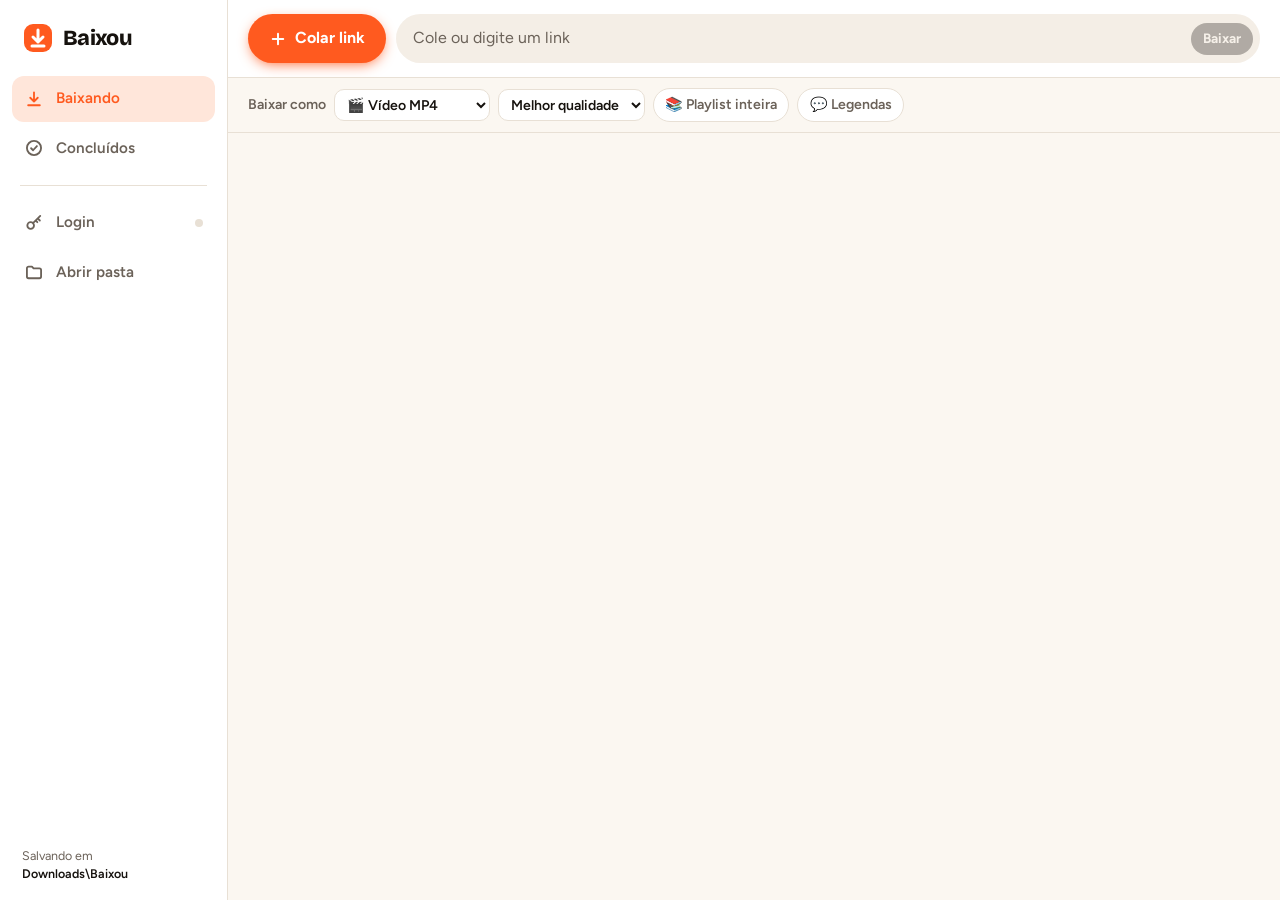
==== app/index.html @ e3aa02eb "Baixou 1.0.0: gerenciador de downloads para Windows App em janela própria (pywebview) com download e" ====
<!doctype html>
<html lang="pt-BR">
<head>
<meta charset="utf-8">
<meta name="viewport" content="width=device-width, initial-scale=1, viewport-fit=cover">
<title>Baixou</title>
<link rel="icon" href="/assets/logo.svg" type="image/svg+xml">
<link rel="stylesheet" href="/assets/base.css">
<style>
  html, body { height: 100%; }
  body { overflow: hidden; user-select: none; }
  input, .selectable { user-select: text; }

  .shell { display: grid; grid-template-columns: 228px 1fr; height: 100vh; }

  /* ---------- menu lateral ---------- */
  .side { background: var(--surface); border-right: 1px solid var(--line); display: flex; flex-direction: column; padding: 18px 12px; gap: 4px; }
  .side .logo { padding: 4px 10px 18px; }
  .nav-btn {
    display: flex; align-items: center; gap: 12px; width: 100%; border: 0; background: transparent;
    padding: 11px 12px; border-radius: 12px; font-weight: 600; font-size: .95rem; color: var(--muted); cursor: pointer; text-align: left;
  }
  .nav-btn svg { width: 20px; height: 20px; flex-shrink: 0; }
  .nav-btn:hover { background: var(--surface-2); color: var(--ink); }
  .nav-btn[aria-current="page"] { background: var(--accent-soft); color: var(--accent); }
  .nav-btn .n { margin-left: auto; font-size: .75rem; font-weight: 700; min-width: 22px; text-align: center; padding: 1px 7px; border-radius: 99px; background: var(--surface-2); color: var(--muted); }
  .nav-btn[aria-current="page"] .n { background: var(--accent); color: var(--accent-ink); }
  .nav-btn .n:empty { display: none; }
  .nav-sep { height: 1px; background: var(--line); margin: 10px 8px; }
  .side-foot { margin-top: auto; padding: 12px 10px 0; font-size: .78rem; color: var(--muted); line-height: 1.4; }
  .side-foot b { display: block; color: var(--ink); font-weight: 600; word-break: break-all; }
  .auth-dot { width: 8px; height: 8px; border-radius: 50%; background: var(--line); margin-left: auto; }
  .auth-dot.on { background: var(--ok); }

  /* ---------- área principal ---------- */
  .main { display: flex; flex-direction: column; min-width: 0; height: 100vh; }
  .toolbar { display: flex; align-items: center; gap: 10px; padding: 14px 20px; border-bottom: 1px solid var(--line); background: var(--surface); flex-wrap: wrap; }
  .paste-btn { padding: .75em 1.3em; font-size: 1rem; box-shadow: 0 4px 14px -4px var(--accent); }
  .paste-btn svg { width: 18px; height: 18px; }
  .url-box { flex: 1; min-width: 220px; display: flex; align-items: center; background: var(--surface-2); border-radius: 999px; padding: 0 6px 0 16px; border: 1.5px solid transparent; }
  .url-box:focus-within { border-color: var(--accent); background: var(--surface); }
  .url-box input { flex: 1; min-width: 0; border: 0; background: transparent; padding: .7em 0; outline: none; }
  .url-box input::placeholder { color: var(--muted); }
  .url-box button { border: 0; background: var(--ink); color: var(--bg); border-radius: 999px; padding: .4em .9em; font-weight: 700; font-size: .85rem; cursor: pointer; }
  .url-box button:disabled { opacity: .3; cursor: default; }

  .preset { display: flex; align-items: center; gap: 8px; flex-wrap: wrap; padding: 10px 20px; border-bottom: 1px solid var(--line); font-size: .88rem; color: var(--muted); background: var(--bg); }
  .preset .lbl { font-weight: 600; }
  .preset select { background: var(--surface); border: 1.5px solid var(--line); border-radius: 10px; padding: .4em .6em; font-weight: 600; color: var(--ink); }
  .chip-toggle { display: inline-flex; align-items: center; gap: .4em; padding: .35em .8em; border-radius: 999px; border: 1.5px solid var(--line); cursor: pointer; font-weight: 600; color: var(--muted); background: var(--surface); }
  .chip-toggle:has(input:checked) { border-color: var(--accent); color: var(--accent); background: var(--accent-soft); }
  .chip-toggle input { display: none; }
  .preset .sp { flex: 1; }

  .view { flex: 1; overflow-y: auto; padding: 18px 20px 100px; }
  .view-head { display: flex; align-items: baseline; justify-content: space-between; gap: 12px; margin-bottom: 12px; }
  .view-head h1 { font-size: 1.5rem; font-weight: 800; }
  .linkish { border: 0; background: none; color: var(--muted); font-size: .88rem; cursor: pointer; text-decoration: underline; text-underline-offset: 3px; }

  /* ---------- lista ---------- */
  .list { display: flex; flex-direction: column; gap: 8px; }
  .item { display: grid; grid-template-columns: 128px 1fr auto; gap: 16px; align-items: center; padding: 10px; background: var(--surface); border: 1px solid var(--line); border-radius: 14px; }
  .item .thumb { position: relative; aspect-ratio: 16/9; border-radius: 9px; overflow: hidden; background: var(--surface-2); display: grid; place-items: center; color: var(--muted); }
  .item .thumb img { position: absolute; inset: 0; width: 100%; height: 100%; object-fit: cover; }
  .item .thumb .kind { position: absolute; left: 6px; bottom: 6px; font-size: .68rem; font-weight: 800; letter-spacing: .03em; background: rgba(0,0,0,.72); color: #fff; padding: 1px 6px; border-radius: 5px; }
  .item .body { min-width: 0; }
  .item .t { font-weight: 700; white-space: nowrap; overflow: hidden; text-overflow: ellipsis; }
  .item .s { display: flex; flex-wrap: wrap; gap: 4px 12px; font-size: .82rem; color: var(--muted); margin-top: 3px; }
  .item .s .err { color: var(--err); white-space: normal; }
  .item .s .ok { color: var(--ok); font-weight: 700; }
  .bar { height: 6px; background: var(--surface-2); border-radius: 99px; overflow: hidden; margin-top: 9px; }
  .bar i { display: block; height: 100%; background: var(--accent); border-radius: 99px; transition: width .4s; }
  .bar.indet i { width: 30% !important; animation: indet 1.1s ease-in-out infinite; }
  @keyframes indet { from { transform: translateX(-100%); } to { transform: translateX(340%); } }
  .acts { display: flex; gap: 4px; }
  .icon-btn { width: 38px; height: 38px; display: grid; place-items: center; border: 0; border-radius: 10px; background: transparent; color: var(--muted); cursor: pointer; }
  .icon-btn:hover { background: var(--surface-2); color: var(--ink); }
  .icon-btn.play { background: var(--accent-soft); color: var(--accent); }
  .icon-btn svg { width: 19px; height: 19px; }

  .empty { text-align: center; padding: 64px 20px; color: var(--muted); }
  .empty .art { width: 96px; height: 96px; margin: 0 auto 18px; border-radius: 28px; background: var(--accent-soft); display: grid; place-items: center; color: var(--accent); }
  .empty .art svg { width: 44px; height: 44px; }
  .empty h2 { color: var(--ink); font-size: 1.3rem; margin-bottom: 6px; }
  .empty kbd { font: 600 .85em var(--font-body); background: var(--surface); border: 1px solid var(--line); border-bottom-width: 2px; border-radius: 6px; padding: 0 .4em; color: var(--ink); }

  /* ---------- login ---------- */
  .panel { background: var(--surface); border: 1px solid var(--line); border-radius: 16px; padding: 20px; max-width: 640px; }
  .hint { color: var(--muted); font-size: .92rem; margin: 0 0 16px; }
  .hint.small { font-size: .84rem; margin: 12px 0 0; }
  .auth-options { display: flex; flex-direction: column; gap: 8px; }
  .auth-options label { display: flex; align-items: center; gap: .7em; padding: .8em 1em; border-radius: 12px; border: 1.5px solid var(--line); cursor: pointer; font-weight: 600; }
  .auth-options label:has(input:checked) { border-color: var(--accent); background: var(--accent-soft); }
  .auth-options input { accent-color: var(--accent); margin: 0; width: 18px; height: 18px; }
  .cookie-box { margin-top: 16px; padding: 16px; border-radius: 12px; background: var(--surface-2); }
  .cookie-box .ok { color: var(--ok); font-weight: 700; }
  .steps-mini { margin: 10px 0 14px; padding-left: 1.3em; color: var(--muted); font-size: .9rem; }
  .steps-mini b { color: var(--ink); }
  .upload { cursor: pointer; padding: .6em 1.2em; font-size: .92rem; }

  /* ---------- aviso flutuante ---------- */
  .toast { position: fixed; left: 50%; bottom: 24px; transform: translate(-50%, 20px); opacity: 0; pointer-events: none; background: var(--ink); color: var(--bg); padding: .75em 1.2em; border-radius: 12px; font-weight: 600; font-size: .92rem; max-width: min(520px, calc(100vw - 32px)); transition: .25s; z-index: 50; box-shadow: var(--shadow); }
  .toast.show { opacity: 1; transform: translate(-50%, 0); }
  .toast.err { background: var(--err); color: #fff; }

  .fab, .tabbar { display: none; }

  /* ---------- celular: estilo app (abas embaixo + botão +) ---------- */
  @media (max-width: 720px) {
    .shell { grid-template-columns: 1fr; }
    .side { display: none; }
    .toolbar { padding: 12px 16px; }
    .toolbar .paste-btn { display: none; }
    .url-box { min-width: 0; }
    .mobile-logo { display: flex !important; }
    .preset { padding: 8px 16px; overflow-x: auto; flex-wrap: nowrap; white-space: nowrap; }
    .preset .sp, .preset .lbl { display: none; }
    .view { padding: 14px 16px 150px; }
    .item { grid-template-columns: 88px 1fr; gap: 12px; }
    .item .acts { grid-column: 1 / -1; justify-content: flex-end; border-top: 1px solid var(--line); padding-top: 6px; margin-top: -2px; }
    .tabbar {
      display: flex; position: fixed; left: 0; right: 0; bottom: 0; background: var(--surface); border-top: 1px solid var(--line);
      padding: 6px 8px calc(6px + env(safe-area-inset-bottom)); z-index: 20;
    }
    .tabbar .nav-btn { flex-direction: column; gap: 3px; font-size: .72rem; padding: 6px 4px; align-items: center; text-align: center; position: relative; }
    .tabbar .nav-btn .n { position: absolute; top: 2px; left: calc(50% + 6px); margin: 0; font-size: .65rem; padding: 0 5px; min-width: 0; }
    .tabbar .nav-btn[aria-current="page"] { background: transparent; }
    .fab {
      display: grid; place-items: center; position: fixed; right: 18px; bottom: calc(78px + env(safe-area-inset-bottom)); width: 60px; height: 60px; border-radius: 20px;
      background: var(--accent); color: var(--accent-ink); border: 0; box-shadow: 0 10px 24px -6px var(--accent); cursor: pointer; z-index: 21;
    }
    .fab svg { width: 28px; height: 28px; }
    .toast { bottom: calc(150px + env(safe-area-inset-bottom)); }
  }
  .mobile-logo { display: none; align-items: center; gap: .45rem; font: 800 1.15rem var(--font-display); }
  .mobile-logo img { width: 28px; height: 28px; }
</style>
</head>
<body>

<svg width="0" height="0" style="position:absolute" aria-hidden="true">
  <symbol id="i-down" viewBox="0 0 24 24" fill="none" stroke="currentColor" stroke-width="2.2" stroke-linecap="round" stroke-linejoin="round"><path d="M12 4v11m0 0-4.5-4.5M12 15l4.5-4.5M5 19.5h14"/></symbol>
  <symbol id="i-check" viewBox="0 0 24 24" fill="none" stroke="currentColor" stroke-width="2.2" stroke-linecap="round" stroke-linejoin="round"><circle cx="12" cy="12" r="8.5"/><path d="m8.5 12.3 2.4 2.4 4.6-5"/></symbol>
  <symbol id="i-key" viewBox="0 0 24 24" fill="none" stroke="currentColor" stroke-width="2.2" stroke-linecap="round" stroke-linejoin="round"><circle cx="8" cy="15" r="4"/><path d="m10.8 12.2 8.7-8.7M16.5 6.5l2.5 2.5M14 9l2 2"/></symbol>
  <symbol id="i-folder" viewBox="0 0 24 24" fill="none" stroke="currentColor" stroke-width="2.2" stroke-linecap="round" stroke-linejoin="round"><path d="M3.5 7.5a2 2 0 0 1 2-2h4l2 2.2h7a2 2 0 0 1 2 2v7.8a2 2 0 0 1-2 2h-13a2 2 0 0 1-2-2z"/></symbol>
  <symbol id="i-plus" viewBox="0 0 24 24" fill="none" stroke="currentColor" stroke-width="2.6" stroke-linecap="round"><path d="M12 5v14M5 12h14"/></symbol>
  <symbol id="i-x" viewBox="0 0 24 24" fill="none" stroke="currentColor" stroke-width="2.2" stroke-linecap="round"><path d="m7 7 10 10M17 7 7 17"/></symbol>
  <symbol id="i-play" viewBox="0 0 24 24" fill="currentColor"><path d="M8 5.5v13a.8.8 0 0 0 1.2.7l10.3-6.5a.8.8 0 0 0 0-1.4L9.2 4.8A.8.8 0 0 0 8 5.5z"/></symbol>
  <symbol id="i-trash" viewBox="0 0 24 24" fill="none" stroke="currentColor" stroke-width="2.2" stroke-linecap="round" stroke-linejoin="round"><path d="M4.5 7h15M10 11v6M14 11v6M6.5 7l1 12a1.5 1.5 0 0 0 1.5 1.4h6a1.5 1.5 0 0 0 1.5-1.4l1-12M9.5 7V4.8h5V7"/></symbol>
  <symbol id="i-retry" viewBox="0 0 24 24" fill="none" stroke="currentColor" stroke-width="2.2" stroke-linecap="round" stroke-linejoin="round"><path d="M4.5 12a7.5 7.5 0 1 0 2.2-5.3M4.5 4.5v3.8h3.8"/></symbol>
  <symbol id="i-video" viewBox="0 0 24 24" fill="none" stroke="currentColor" stroke-width="2" stroke-linecap="round" stroke-linejoin="round"><rect x="3" y="6" width="13" height="12" rx="2"/><path d="m16 10.5 5-3v9l-5-3"/></symbol>
  <symbol id="i-music" viewBox="0 0 24 24" fill="none" stroke="currentColor" stroke-width="2" stroke-linecap="round" stroke-linejoin="round"><path d="M9 18V5l11-2v13"/><circle cx="6" cy="18" r="3"/><circle cx="17" cy="16" r="3"/></symbol>
</svg>

<div class="shell">
  <aside class="side">
    <div class="logo"><img src="/assets/logo.svg" alt="" width="32" height="32">Baixou</div>
    <button class="nav-btn" data-view="active" aria-current="page"><svg><use href="#i-down"/></svg>Baixando<span class="n" data-count="active"></span></button>
    <button class="nav-btn" data-view="done"><svg><use href="#i-check"/></svg>Concluídos<span class="n" data-count="done"></span></button>
    <div class="nav-sep"></div>
    <button class="nav-btn" data-view="login"><svg><use href="#i-key"/></svg>Login<span class="auth-dot" data-auth-dot></span></button>
    <button class="nav-btn" id="openFolder"><svg><use href="#i-folder"/></svg>Abrir pasta</button>
    <div class="side-foot">Salvando em<b id="folderPath" class="selectable">Downloads\Baixou</b></div>
  </aside>

  <div class="main">
    <div class="toolbar">
      <div class="mobile-logo"><img src="/assets/logo.svg" alt="">Baixou</div>
      <button class="btn btn-primary paste-btn" id="pasteBtn" type="button" title="Cola o link copiado e já começa a baixar"><svg><use href="#i-plus"/></svg>Colar link</button>
      <form class="url-box" id="urlForm">
        <input id="url" type="url" inputmode="url" autocomplete="off" placeholder="Cole ou digite um link" aria-label="Link do vídeo">
        <button type="submit" id="urlGo" disabled>Baixar</button>
      </form>
    </div>

    <div class="preset">
      <span class="lbl">Baixar como</span>
      <select id="pFormat" aria-label="Formato">
        <optgroup label="Vídeo">
          <option value="video:mp4">🎬 Vídeo MP4</option>
          <option value="video:mkv">🎬 Vídeo MKV</option>
          <option value="video:webm">🎬 Vídeo WEBM</option>
        </optgroup>
        <optgroup label="Só áudio">
          <option value="audio:mp3">🎵 Áudio MP3</option>
          <option value="audio:m4a">🎵 Áudio M4A</option>
          <option value="audio:wav">🎵 Áudio WAV</option>
        </optgroup>
      </select>
      <select id="pQuality" aria-label="Qualidade">
        <option value="best">Melhor qualidade</option>
        <option value="4320">8K</option>
        <option value="2160">4K</option>
        <option value="1440">2K</option>
        <option value="1080">1080p</option>
        <option value="720">720p</option>
        <option value="480">480p</option>
        <option value="360">360p</option>
      </select>
      <label class="chip-toggle" title="Baixa todos os vídeos quando o link for de uma playlist"><input type="checkbox" id="pPlaylist">📚 Playlist inteira</label>
      <label class="chip-toggle" title="Baixa legendas em português e inglês (arquivo .srt)"><input type="checkbox" id="pSubs">💬 Legendas</label>
      <span class="sp"></span>
    </div>

    <main class="view" id="view"></main>
  </div>
</div>

<button class="fab" id="fab" type="button" aria-label="Colar link e baixar"><svg><use href="#i-plus"/></svg></button>
<nav class="tabbar">
  <button class="nav-btn" data-view="active" aria-current="page"><svg><use href="#i-down"/></svg>Baixando<span class="n" data-count="active"></span></button>
  <button class="nav-btn" data-view="done"><svg><use href="#i-check"/></svg>Concluídos<span class="n" data-count="done"></span></button>
  <button class="nav-btn" data-view="login"><svg><use href="#i-key"/></svg>Login</button>
</nav>

<div class="toast" id="toast" role="status" aria-live="polite"></div>

<template id="loginTpl">
  <div class="view-head"><h1>Login</h1></div>
  <div class="panel">
    <p class="hint">Para vídeos privados, só para membros ou de sites que exigem conta (Vimeo, Instagram…). O login fica só no seu computador.</p>
    <div class="auth-options" id="authOptions" role="radiogroup" aria-label="Fonte do login"></div>
    <p class="hint small" id="chromiumNote" hidden>Chrome, Edge e Brave costumam bloquear essa leitura no Windows. Se der erro, use o arquivo cookies.txt.</p>
    <div class="cookie-box" id="cookieBox" hidden>
      <div id="cookieStatus"></div>
      <ol class="steps-mini">
        <li>Instale no seu navegador a extensão <b>Get cookies.txt LOCALLY</b>.</li>
        <li>Abra o site do vídeo já logado na sua conta.</li>
        <li>Clique na extensão, depois em <b>Export</b>, e envie o arquivo aqui.</li>
      </ol>
      <label class="btn btn-primary upload">📄 Enviar cookies.txt<input type="file" id="cookieInput" accept=".txt,text/plain" hidden></label>
    </div>
  </div>
</template>

<script>
const $ = (s, r = document) => r.querySelector(s);
const $$ = (s, r = document) => [...r.querySelectorAll(s)];
const ACTIVE = ["queued", "downloading", "processing"];
const state = { view: "active", jobs: [], auth: "none", browsers: [], hasCookieFile: false };

const store = {
  get(k) { try { return localStorage.getItem(k); } catch { return null; } },
  set(k, v) { try { localStorage.setItem(k, v); } catch { /* sem armazenamento */ } },
};
const icon = (id) => `<svg><use href="#i-${id}"/></svg>`;
function esc(s) { return String(s ?? "").replace(/[&<>"']/g, (c) => ({ "&": "&amp;", "<": "&lt;", ">": "&gt;", '"': "&quot;", "'": "&#39;" }[c])); }
function fmtDur(s) {
  if (!s) return "";
  s = Math.round(s);
  const h = Math.floor(s / 3600), m = Math.floor((s % 3600) / 60), x = s % 60;
  return (h ? h + ":" + String(m).padStart(2, "0") : m) + ":" + String(x).padStart(2, "0");
}
function fmtBytes(b) {
  if (!b) return "";
  const u = ["B", "KB", "MB", "GB"]; let i = 0;
  while (b >= 1024 && i < u.length - 1) { b /= 1024; i++; }
  return b.toFixed(i > 1 ? 1 : 0) + " " + u[i];
}

async function api(path, body) {
  const r = await fetch(path, body === undefined ? {} : { method: "POST", headers: { "Content-Type": "application/json" }, body: JSON.stringify(body) });
  const data = await r.json().catch(() => ({}));
  if (!r.ok) throw new Error(data.error || "Algo deu errado (" + r.status + ")");
  return data;
}

let toastTimer;
function toast(text, kind) {
  const t = $("#toast");
  t.textContent = text;
  t.className = "toast show " + (kind || "");
  clearTimeout(toastTimer);
  toastTimer = setTimeout(() => (t.className = "toast"), kind === "err" ? 5000 : 2600);
}

// ---------- preferências de download (lembradas) ----------
function loadPreset() {
  const p = JSON.parse(store.get("baixou.preset") || "{}");
  if (p.format) $("#pFormat").value = p.format;
  if (p.quality) $("#pQuality").value = p.quality;
  $("#pPlaylist").checked = !!p.playlist;
  $("#pSubs").checked = !!p.subs;
  syncPreset();
}
function syncPreset() {
  const audio = $("#pFormat").value.startsWith("audio");
  $("#pQuality").disabled = audio;
  $("#pQuality").style.opacity = audio ? .45 : 1;
  store.set("baixou.preset", JSON.stringify({ format: $("#pFormat").value, quality: $("#pQuality").value, playlist: $("#pPlaylist").checked, subs: $("#pSubs").checked }));
}
["#pFormat", "#pQuality", "#pPlaylist", "#pSubs"].forEach((s) => $(s).addEventListener("change", syncPreset));

// ---------- iniciar download (um clique) ----------
function isUrl(s) { return /^https?:\/\/\S+\.\S+/i.test(s || ""); }

async function startDownload(url) {
  url = (url || "").trim();
  if (!isUrl(url)) return toast("Isso não parece um link. Copie o endereço do vídeo e tente de novo.", "err");
  const [mode, format] = $("#pFormat").value.split(":");
  const options = { mode, format, quality: $("#pQuality").value, playlist: $("#pPlaylist").checked, subs: $("#pSubs").checked, auth: state.auth };
  try {
    await api("/api/download", { url, options });
    $("#url").value = ""; $("#urlGo").disabled = true;
    toast("Adicionado! Baixando…");
    show("active");
    poll();
  } catch (e) { toast(e.message, "err"); }
}

async function pasteAndGo() {
  let text = "";
  try { text = (await api("/api/clipboard")).text; } catch { /* sem acesso */ }
  if (!text) { try { text = await navigator.clipboard.readText(); } catch { /* bloqueado */ } }
  if (!isUrl(text)) return toast("Copie o link de um vídeo primeiro (Ctrl+C) e clique de novo.", "err");
  startDownload(text);
}

// ---------- telas ----------
function show(view) {
  state.view = view;
  $$("[data-view]").forEach((b) => b.dataset.view === view ? b.setAttribute("aria-current", "page") : b.removeAttribute("aria-current"));
  render();
}

function statusLine(j) {
  const kind = j.options.mode === "audio" ? j.options.format.toUpperCase() : (j.options.quality === "best" ? "Melhor" : j.options.quality + "p") + " · " + j.options.format.toUpperCase();
  const parts = [];
  if (j.site) parts.push(esc(j.site));
  parts.push(kind);
  if (j.count && j.options.playlist) parts.push(`vídeo ${j.index || "?"} de ${j.count}`);
  if (j.status === "queued") parts.push("Analisando o link…");
  else if (j.status === "processing") parts.push("Finalizando o arquivo…");
  else if (j.status === "downloading") {
    if (j.percent != null) parts.push(`<b>${j.percent.toFixed(0)}%</b>`);
    if (j.total) parts.push(fmtBytes(j.total));
    if (j.speed) parts.push(fmtBytes(j.speed) + "/s");
    if (j.eta) parts.push("falta " + fmtDur(j.eta));
  } else if (j.status === "done") parts.push('<span class="ok">✓ Pronto</span>' + (j.files.length > 1 ? ` · ${j.files.length} arquivos` : ""));
  else if (j.status === "cancelled") parts.push("Cancelado");
  else parts.push(`<span class="err">${esc(j.error || "Erro")}</span>`);
  return parts.map((p) => `<span>${p}</span>`).join("");
}

function itemHTML(j) {
  const active = ACTIVE.includes(j.status);
  const indet = j.status !== "downloading" || j.percent == null;
  const kindIcon = j.options.mode === "audio" ? "music" : "video";
  let acts = "";
  if (active) acts = `<button class="icon-btn" data-act="cancel" title="Cancelar">${icon("x")}</button>`;
  else if (j.status === "done") acts = `
    <button class="icon-btn play" data-act="play" title="Abrir">${icon("play")}</button>
    <button class="icon-btn" data-act="reveal" title="Mostrar na pasta">${icon("folder")}</button>
    <button class="icon-btn" data-act="remove" title="Tirar da lista (o arquivo continua salvo)">${icon("trash")}</button>`;
  else acts = `
    <button class="icon-btn" data-act="retry" title="Tentar de novo">${icon("retry")}</button>
    <button class="icon-btn" data-act="remove" title="Tirar da lista">${icon("trash")}</button>`;
  return `<div class="item" data-id="${j.id}">
    <div class="thumb">${icon(kindIcon)}${j.thumbnail ? `<img src="${esc(j.thumbnail)}" alt="" referrerpolicy="no-referrer" loading="lazy" onerror="this.remove()">` : ""}<span class="kind">${j.options.mode === "audio" ? "ÁUDIO" : "VÍDEO"}</span></div>
    <div class="body">
      <div class="t selectable" title="${esc(j.title || j.url)}">${esc(j.title || j.url)}</div>
      <div class="s">${statusLine(j)}</div>
      ${active ? `<div class="bar ${indet ? "indet" : ""}"><i style="width:${j.percent || 0}%"></i></div>` : ""}
    </div>
    <div class="acts">${acts}</div>
  </div>`;
}

function render() {
  const active = state.jobs.filter((j) => ACTIVE.includes(j.status));
  const done = state.jobs.filter((j) => !ACTIVE.includes(j.status));
  $$('[data-count="active"]').forEach((e) => (e.textContent = active.length || ""));
  $$('[data-count="done"]').forEach((e) => (e.textContent = done.length || ""));

  const v = $("#view");
  if (state.view === "login") {
    if (!$("#authOptions", v)) { v.innerHTML = ""; v.append($("#loginTpl").content.cloneNode(true)); bindLogin(); renderLogin(); }
    return;
  }
  const list = state.view === "active" ? active : done;
  const title = state.view === "active" ? "Baixando" : "Concluídos";
  const clear = state.view === "done" && done.length ? `<button class="linkish" id="clearBtn">Limpar lista</button>` : "";
  if (!list.length) {
    v.innerHTML = `<div class="view-head"><h1>${title}</h1></div>` + (state.view === "active"
      ? `<div class="empty"><div class="art">${icon("down")}</div><h2>Copiou, colou, baixou.</h2>
         <p>Copie o link de um vídeo (YouTube, Instagram, TikTok, X…)<br>e clique em <b>Colar link</b>, ou aperte <kbd>Ctrl</kbd> + <kbd>V</kbd> em qualquer lugar.</p></div>`
      : `<div class="empty"><div class="art">${icon("check")}</div><h2>Nada por aqui ainda</h2><p>Os downloads prontos aparecem aqui.</p></div>`);
    return;
  }
  v.innerHTML = `<div class="view-head"><h1>${title}</h1>${clear}</div><div class="list">${list.map(itemHTML).join("")}</div>`;
}

// ---------- fila ----------
let pollTimer;
async function poll() {
  clearTimeout(pollTimer);
  try {
    const data = await api("/api/jobs");
    const before = new Map(state.jobs.map((j) => [j.id, j.status]));
    state.jobs = data.jobs;
    $("#folderPath").textContent = data.folder;
    for (const j of state.jobs) {
      if (ACTIVE.includes(before.get(j.id)) && j.status === "done") toast("✓ " + (j.title || "Download") + " — pronto!");
      if (ACTIVE.includes(before.get(j.id)) && j.status === "error") toast("Não deu para baixar: " + (j.error || "erro"), "err");
    }
    render();
  } catch { /* servidor desligado */ }
  pollTimer = setTimeout(poll, state.jobs.some((j) => ACTIVE.includes(j.status)) ? 800 : 3000);
}

$("#view").addEventListener("click", async (e) => {
  if (e.target.id === "clearBtn") { await api("/api/clear", {}); return poll(); }
  const btn = e.target.closest("[data-act]");
  if (!btn) return;
  const id = btn.closest(".item").dataset.id;
  const job = state.jobs.find((j) => j.id === id);
  try {
    if (btn.dataset.act === "cancel") await api("/api/cancel", { id });
    if (btn.dataset.act === "remove") await api("/api/remove", { id });
    if (btn.dataset.act === "retry") { await api("/api/retry", { id }); show("active"); }
    if (btn.dataset.act === "play") await api("/api/open-file", { path: job.files[job.files.length - 1] });
    if (btn.dataset.act === "reveal") await api("/api/open-file", { path: job.files[job.files.length - 1], reveal: true });
  } catch (err) { toast(err.message, "err"); }
  poll();
});

// ---------- login ----------
const CHROMIUM = ["chrome", "edge", "brave", "opera", "vivaldi"];
function authLabel(a) { return a === "file" ? "cookies.txt" : state.browsers.find((b) => b.id === a)?.label || "Login"; }

async function loadSettings() {
  try { const s = await api("/api/settings"); state.browsers = s.browsers; state.hasCookieFile = s.has_cookie_file; } catch { /* fora do ar */ }
  const saved = store.get("baixou.auth") || "none";
  state.auth = saved === "none" || saved === "file" || state.browsers.some((b) => b.id === saved) ? saved : "none";
  updateAuthDot();
}
function updateAuthDot() {
  const on = state.auth !== "none" && (state.auth !== "file" || state.hasCookieFile);
  $$("[data-auth-dot]").forEach((d) => { d.classList.toggle("on", on); d.title = on ? "Usando " + authLabel(state.auth) : "Sem login"; });
}
function setAuth(a) { state.auth = a; store.set("baixou.auth", a); updateAuthDot(); renderLogin(); }

function renderLogin() {
  if (!$("#authOptions")) return;
  const a = state.auth;
  const opts = [{ id: "none", label: "Sem login (vídeos públicos)" }, ...state.browsers.map((b) => ({ id: b.id, label: "Usar o login do " + b.label })), { id: "file", label: "Usar um arquivo cookies.txt" }];
  $("#authOptions").innerHTML = opts.map((o) => `<label><input type="radio" name="auth" value="${o.id}" ${o.id === a ? "checked" : ""}>${esc(o.label)}</label>`).join("");
  $("#chromiumNote").hidden = !CHROMIUM.includes(a);
  $("#cookieBox").hidden = a !== "file";
  $("#cookieStatus").innerHTML = state.hasCookieFile
    ? '<span class="ok">✓ cookies.txt carregado</span> <button class="linkish" type="button" id="cookieDel">Remover</button>'
    : "<b>Nenhum arquivo enviado ainda.</b>";
}
function bindLogin() {
  $("#authOptions").addEventListener("change", (e) => setAuth(e.target.value));
  $("#cookieInput").addEventListener("change", async (e) => {
    const file = e.target.files[0];
    if (!file) return;
    try {
      const r = await api("/api/cookies-file", { content: await file.text() });
      state.hasCookieFile = true; setAuth("file");
      toast(`Login salvo (${r.count} cookies).`);
    } catch (err) { toast(err.message, "err"); }
    e.target.value = "";
  });
  $("#cookieBox").addEventListener("click", async (e) => {
    if (e.target.id !== "cookieDel") return;
    await api("/api/cookies-file/delete", {});
    state.hasCookieFile = false; setAuth("file");
  });
}

// ---------- eventos ----------
$$("[data-view]").forEach((b) => b.addEventListener("click", () => show(b.dataset.view)));
$("#pasteBtn").addEventListener("click", pasteAndGo);
$("#fab").addEventListener("click", pasteAndGo);
$("#url").addEventListener("input", () => ($("#urlGo").disabled = !isUrl($("#url").value)));
$("#urlForm").addEventListener("submit", (e) => { e.preventDefault(); startDownload($("#url").value); });
$("#openFolder").addEventListener("click", () => api("/api/open-folder", {}));
// Ctrl+V em qualquer lugar da janela (fora do campo de texto) já baixa.
document.addEventListener("paste", (e) => {
  if (e.target.closest("input, textarea")) return;
  const text = e.clipboardData.getData("text").trim();
  if (text) { e.preventDefault(); startDownload(text); }
});

loadPreset();
loadSettings().then(() => {
  const preset = new URLSearchParams(location.search).get("url");
  if (preset) startDownload(preset);
});
poll();
</script>
</body>
</html>
---- assets/base.css ----
@import url("https://fonts.googleapis.com/css2?family=Bricolage+Grotesque:opsz,wght@12..96,500;12..96,700;12..96,800&family=Figtree:wght@400;500;600;700&display=swap");

:root {
  --bg: #FBF7F1;
  --surface: #FFFFFF;
  --surface-2: #F4EEE6;
  --ink: #16120E;
  --muted: #6B6259;
  --line: #E8E0D5;
  --accent: #FF5A1F;
  --accent-hover: #E84A12;
  --accent-ink: #FFFFFF;
  --accent-soft: #FFE6DA;
  --ok: #1E9E5A;
  --ok-soft: #DDF4E7;
  --err: #D93025;
  --err-soft: #FCE4E2;
  --shadow: 0 1px 2px rgba(22, 18, 14, .06), 0 8px 24px rgba(22, 18, 14, .06);
  --radius: 16px;
  --font-display: "Bricolage Grotesque", "Segoe UI", system-ui, sans-serif;
  --font-body: "Figtree", "Segoe UI", system-ui, sans-serif;
  color-scheme: light;
}

@media (prefers-color-scheme: dark) {
  :root:not([data-theme="light"]) {
    --bg: #14110E;
    --surface: #1E1A16;
    --surface-2: #27221D;
    --ink: #F5EFE7;
    --muted: #A89C8F;
    --line: #352E27;
    --accent: #FF6B33;
    --accent-hover: #FF7F4D;
    --accent-ink: #1A0D06;
    --accent-soft: #3A2116;
    --ok: #4CC584;
    --ok-soft: #173325;
    --err: #FF7A70;
    --err-soft: #3B1B18;
    --shadow: 0 1px 2px rgba(0, 0, 0, .3), 0 8px 24px rgba(0, 0, 0, .25);
    color-scheme: dark;
  }
}

* { box-sizing: border-box; }
[hidden] { display: none !important; }
html { -webkit-text-size-adjust: 100%; }
body {
  margin: 0;
  background: var(--bg);
  color: var(--ink);
  font: 16px/1.55 var(--font-body);
  -webkit-font-smoothing: antialiased;
}
h1, h2, h3 { font-family: var(--font-display); line-height: 1.08; letter-spacing: -0.02em; margin: 0; }
a { color: inherit; }
button, input, select { font: inherit; color: inherit; }
img { max-width: 100%; display: block; }

.btn {
  display: inline-flex; align-items: center; justify-content: center; gap: .5em;
  border: 0; border-radius: 999px; padding: .8em 1.4em;
  font-weight: 700; text-decoration: none; cursor: pointer;
  transition: background .15s, transform .1s, opacity .15s;
}
.btn:active { transform: translateY(1px); }
.btn:disabled { opacity: .5; cursor: not-allowed; }
.btn-primary { background: var(--accent); color: var(--accent-ink); }
.btn-primary:hover:not(:disabled) { background: var(--accent-hover); }
.btn-ghost { background: transparent; color: var(--ink); box-shadow: inset 0 0 0 1.5px var(--line); }
.btn-ghost:hover:not(:disabled) { background: var(--surface-2); }

.logo { display: inline-flex; align-items: center; gap: .55rem; font: 800 1.35rem var(--font-display); letter-spacing: -0.03em; text-decoration: none; }
.logo svg { width: 32px; height: 32px; }

:focus-visible { outline: 2.5px solid var(--accent); outline-offset: 2px; }
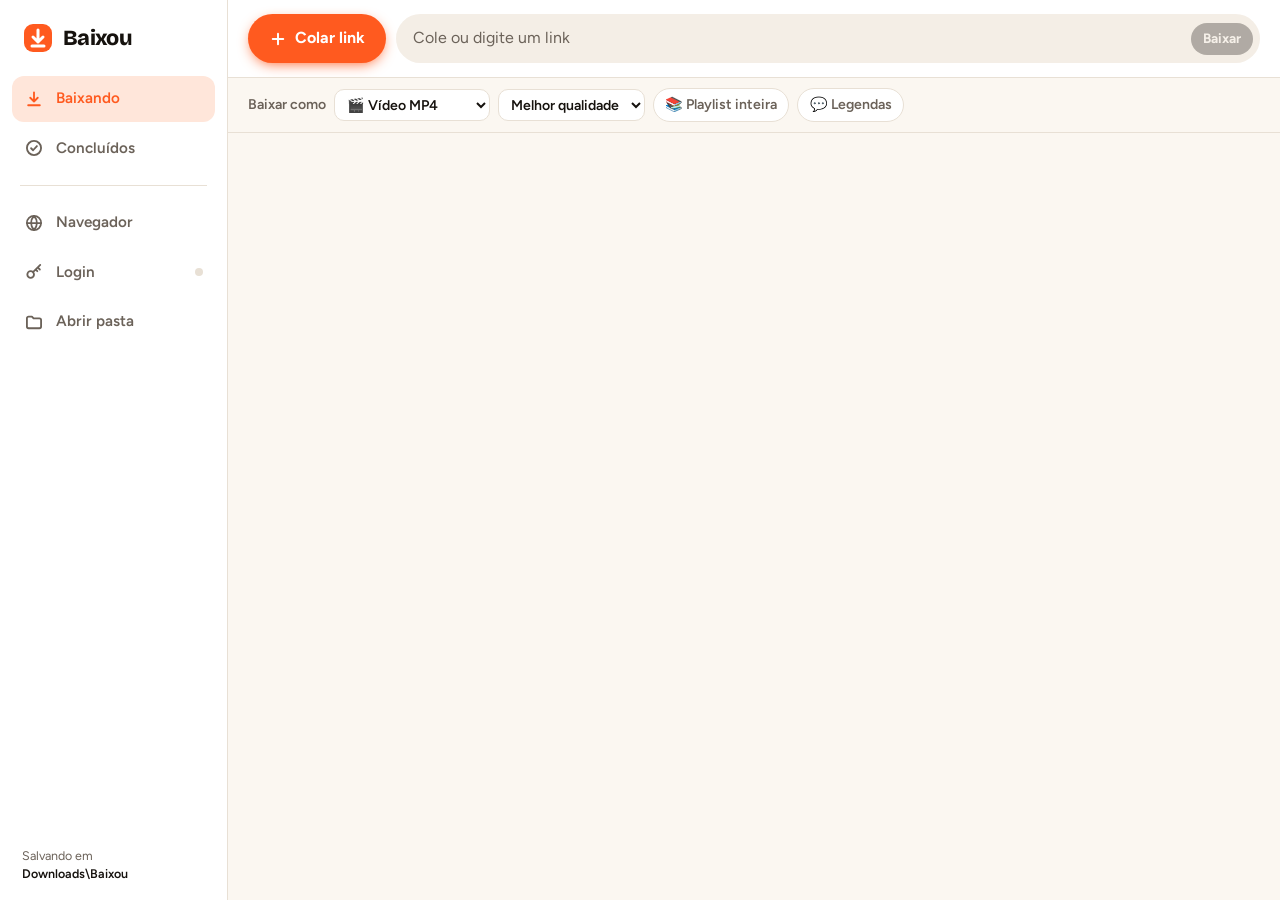
==== commit 70c8c3a1: "Baixou 1.1.0: navegador interno Nova tela "Navegador" com atalhos de sites. A janela do navegador gu" ====
--- a/app/index.html
+++ b/app/index.html
@@ -97,6 +97,15 @@
   .steps-mini { margin: 10px 0 14px; padding-left: 1.3em; color: var(--muted); font-size: .9rem; }
   .steps-mini b { color: var(--ink); }
   .upload { cursor: pointer; padding: .6em 1.2em; font-size: .92rem; }
+
+  /* ---------- navegador ---------- */
+  .panel.wide { max-width: 760px; }
+  .url-box.big { margin-bottom: 16px; }
+  .sites-grid { display: grid; grid-template-columns: repeat(auto-fill, minmax(150px, 1fr)); gap: 10px; }
+  .site-tile { display: flex; align-items: center; gap: 10px; padding: 12px; border-radius: 12px; border: 1.5px solid var(--line); background: var(--surface); cursor: pointer; font-weight: 700; text-align: left; }
+  .site-tile:hover { border-color: var(--accent); background: var(--accent-soft); }
+  .site-tile .ini { width: 34px; height: 34px; border-radius: 10px; display: grid; place-items: center; color: #fff; font: 800 1rem var(--font-display); flex-shrink: 0; }
+  .site-tile small { display: block; font-weight: 500; color: var(--muted); font-size: .75rem; }
 
   /* ---------- aviso flutuante ---------- */
   .toast { position: fixed; left: 50%; bottom: 24px; transform: translate(-50%, 20px); opacity: 0; pointer-events: none; background: var(--ink); color: var(--bg); padding: .75em 1.2em; border-radius: 12px; font-weight: 600; font-size: .92rem; max-width: min(520px, calc(100vw - 32px)); transition: .25s; z-index: 50; box-shadow: var(--shadow); }
@@ -142,6 +151,7 @@
   <symbol id="i-down" viewBox="0 0 24 24" fill="none" stroke="currentColor" stroke-width="2.2" stroke-linecap="round" stroke-linejoin="round"><path d="M12 4v11m0 0-4.5-4.5M12 15l4.5-4.5M5 19.5h14"/></symbol>
   <symbol id="i-check" viewBox="0 0 24 24" fill="none" stroke="currentColor" stroke-width="2.2" stroke-linecap="round" stroke-linejoin="round"><circle cx="12" cy="12" r="8.5"/><path d="m8.5 12.3 2.4 2.4 4.6-5"/></symbol>
   <symbol id="i-key" viewBox="0 0 24 24" fill="none" stroke="currentColor" stroke-width="2.2" stroke-linecap="round" stroke-linejoin="round"><circle cx="8" cy="15" r="4"/><path d="m10.8 12.2 8.7-8.7M16.5 6.5l2.5 2.5M14 9l2 2"/></symbol>
+  <symbol id="i-globe" viewBox="0 0 24 24" fill="none" stroke="currentColor" stroke-width="2.1" stroke-linecap="round" stroke-linejoin="round"><circle cx="12" cy="12" r="8.5"/><path d="M3.5 12h17M12 3.5c2.4 2.6 3.5 5.4 3.5 8.5s-1.1 5.9-3.5 8.5c-2.4-2.6-3.5-5.4-3.5-8.5s1.1-5.9 3.5-8.5z"/></symbol>
   <symbol id="i-folder" viewBox="0 0 24 24" fill="none" stroke="currentColor" stroke-width="2.2" stroke-linecap="round" stroke-linejoin="round"><path d="M3.5 7.5a2 2 0 0 1 2-2h4l2 2.2h7a2 2 0 0 1 2 2v7.8a2 2 0 0 1-2 2h-13a2 2 0 0 1-2-2z"/></symbol>
   <symbol id="i-plus" viewBox="0 0 24 24" fill="none" stroke="currentColor" stroke-width="2.6" stroke-linecap="round"><path d="M12 5v14M5 12h14"/></symbol>
   <symbol id="i-x" viewBox="0 0 24 24" fill="none" stroke="currentColor" stroke-width="2.2" stroke-linecap="round"><path d="m7 7 10 10M17 7 7 17"/></symbol>
@@ -158,6 +168,7 @@
     <button class="nav-btn" data-view="active" aria-current="page"><svg><use href="#i-down"/></svg>Baixando<span class="n" data-count="active"></span></button>
     <button class="nav-btn" data-view="done"><svg><use href="#i-check"/></svg>Concluídos<span class="n" data-count="done"></span></button>
     <div class="nav-sep"></div>
+    <button class="nav-btn" data-view="browser"><svg><use href="#i-globe"/></svg>Navegador</button>
     <button class="nav-btn" data-view="login"><svg><use href="#i-key"/></svg>Login<span class="auth-dot" data-auth-dot></span></button>
     <button class="nav-btn" id="openFolder"><svg><use href="#i-folder"/></svg>Abrir pasta</button>
     <div class="side-foot">Salvando em<b id="folderPath" class="selectable">Downloads\Baixou</b></div>
@@ -210,10 +221,26 @@
 <nav class="tabbar">
   <button class="nav-btn" data-view="active" aria-current="page"><svg><use href="#i-down"/></svg>Baixando<span class="n" data-count="active"></span></button>
   <button class="nav-btn" data-view="done"><svg><use href="#i-check"/></svg>Concluídos<span class="n" data-count="done"></span></button>
+  <button class="nav-btn" data-view="browser"><svg><use href="#i-globe"/></svg>Navegador</button>
   <button class="nav-btn" data-view="login"><svg><use href="#i-key"/></svg>Login</button>
 </nav>
 
 <div class="toast" id="toast" role="status" aria-live="polite"></div>
+
+<template id="browserTpl">
+  <div class="view-head"><h1>Navegador</h1></div>
+  <div class="panel wide">
+    <p class="hint">Entre nas suas contas por aqui e baixe com um clique no botão <b>⬇ Baixar este vídeo</b>, que aparece no canto de cada página. Não precisa de extensão nem de cookies.txt: o login fica guardado só no Baixou, separado do seu navegador.</p>
+    <form class="url-box big" id="browseForm">
+      <input id="browseUrl" type="text" inputmode="url" autocomplete="off" placeholder="Digite um endereço (ex.: instagram.com)" aria-label="Endereço">
+      <button type="submit">Abrir</button>
+    </form>
+    <div class="sites-grid" id="sitesGrid"></div>
+    <p class="hint small">O formato e a qualidade são os mesmos de "Baixar como", lá em cima.</p>
+    <div class="cookie-box" id="browserUnavailable" hidden><b>O navegador interno só funciona no programa Baixou.</b> Abra o Baixou pelo atalho do Menu Iniciar ou da Área de Trabalho.</div>
+    <p class="hint small"><button class="linkish" type="button" id="browserLogout">Sair de todas as contas do navegador interno</button></p>
+  </div>
+</template>
 
 <template id="loginTpl">
   <div class="view-head"><h1>Login</h1></div>
@@ -288,6 +315,9 @@
   $("#pQuality").disabled = audio;
   $("#pQuality").style.opacity = audio ? .45 : 1;
   store.set("baixou.preset", JSON.stringify({ format: $("#pFormat").value, quality: $("#pQuality").value, playlist: $("#pPlaylist").checked, subs: $("#pSubs").checked }));
+  // O navegador interno usa o mesmo formato: avisa o servidor.
+  const [mode, format] = $("#pFormat").value.split(":");
+  api("/api/preset", { preset: { mode, format, quality: $("#pQuality").value, playlist: $("#pPlaylist").checked, subs: $("#pSubs").checked } }).catch(() => {});
 }
 ["#pFormat", "#pQuality", "#pPlaylist", "#pSubs"].forEach((s) => $(s).addEventListener("change", syncPreset));
 
@@ -326,6 +356,7 @@
 function statusLine(j) {
   const kind = j.options.mode === "audio" ? j.options.format.toUpperCase() : (j.options.quality === "best" ? "Melhor" : j.options.quality + "p") + " · " + j.options.format.toUpperCase();
   const parts = [];
+  if (j.options.source === "browser") parts.push("🌐 Navegador");
   if (j.site) parts.push(esc(j.site));
   parts.push(kind);
   if (j.count && j.options.playlist) parts.push(`vídeo ${j.index || "?"} de ${j.count}`);
@@ -373,6 +404,10 @@
   $$('[data-count="done"]').forEach((e) => (e.textContent = done.length || ""));
 
   const v = $("#view");
+  if (state.view === "browser") {
+    if (!$("#sitesGrid", v)) { v.innerHTML = ""; v.append($("#browserTpl").content.cloneNode(true)); bindBrowser(); }
+    return;
+  }
   if (state.view === "login") {
     if (!$("#authOptions", v)) { v.innerHTML = ""; v.append($("#loginTpl").content.cloneNode(true)); bindLogin(); renderLogin(); }
     return;
@@ -424,12 +459,39 @@
   poll();
 });
 
+// ---------- navegador interno ----------
+const SITES = [
+  ["YouTube", "youtube.com", "#E1306C", "https://www.youtube.com"],
+  ["Instagram", "instagram.com", "#C13584", "https://www.instagram.com"],
+  ["TikTok", "tiktok.com", "#111111", "https://www.tiktok.com"],
+  ["Facebook", "facebook.com", "#1877F2", "https://www.facebook.com"],
+  ["X", "x.com", "#333333", "https://x.com"],
+  ["Vimeo", "vimeo.com", "#1AB7EA", "https://vimeo.com"],
+  ["Twitch", "twitch.tv", "#9146FF", "https://www.twitch.tv"],
+  ["SoundCloud", "soundcloud.com", "#FF7700", "https://soundcloud.com"],
+];
+async function openBrowser(url) {
+  try { await api("/api/browser/open", { url }); toast("Abrindo o navegador…"); }
+  catch (e) { toast(e.message, "err"); }
+}
+function bindBrowser() {
+  $("#browserUnavailable").hidden = state.browserAvailable;
+  $("#sitesGrid").innerHTML = SITES.map(([name, host, color, url]) =>
+    `<button class="site-tile" type="button" data-url="${url}"><span class="ini" style="background:${color}">${name[0]}</span><span>${name}<small>${host}</small></span></button>`).join("");
+  $("#sitesGrid").addEventListener("click", (e) => { const t = e.target.closest("[data-url]"); if (t) openBrowser(t.dataset.url); });
+  $("#browseForm").addEventListener("submit", (e) => { e.preventDefault(); const u = $("#browseUrl").value.trim(); if (u) openBrowser(u); });
+  $("#browserLogout").addEventListener("click", async () => {
+    try { await api("/api/browser/logout", {}); toast("Você saiu de todas as contas do navegador interno."); }
+    catch (err) { toast(err.message, "err"); }
+  });
+}
+
 // ---------- login ----------
 const CHROMIUM = ["chrome", "edge", "brave", "opera", "vivaldi"];
 function authLabel(a) { return a === "file" ? "cookies.txt" : state.browsers.find((b) => b.id === a)?.label || "Login"; }
 
 async function loadSettings() {
-  try { const s = await api("/api/settings"); state.browsers = s.browsers; state.hasCookieFile = s.has_cookie_file; } catch { /* fora do ar */ }
+  try { const s = await api("/api/settings"); state.browsers = s.browsers; state.hasCookieFile = s.has_cookie_file; state.browserAvailable = s.browser_available; } catch { /* fora do ar */ }
   const saved = store.get("baixou.auth") || "none";
   state.auth = saved === "none" || saved === "file" || state.browsers.some((b) => b.id === saved) ? saved : "none";
   updateAuthDot();
